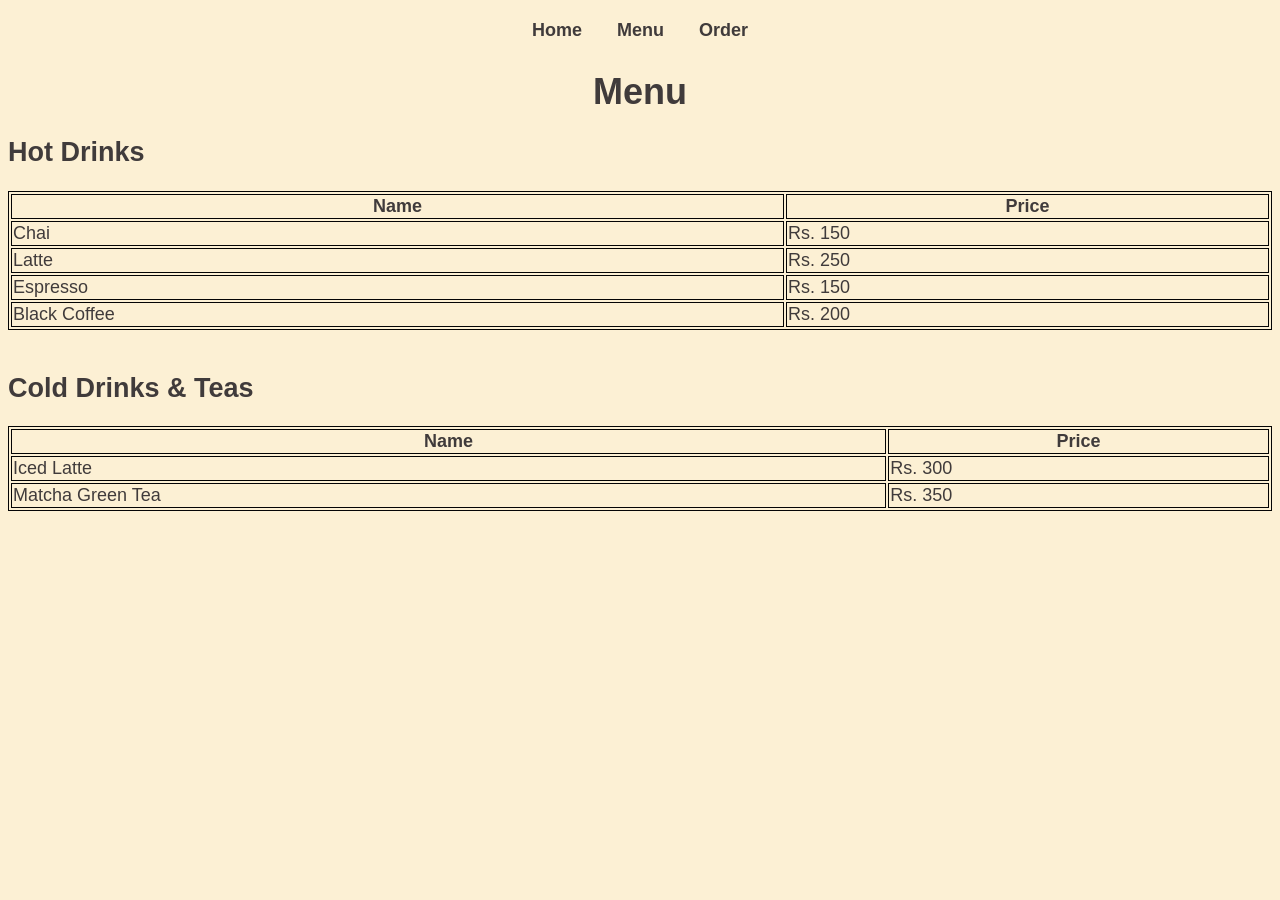
==== menu.html @ f8e50398 "Menu page creation created the menu page with expanded options" ====
<!--Ahmed Hassan Naveed, 26i-3219, SE-A-->
<!DOCTYPE html>
<html>
<head>
    <title>Cafe Melo - Menu</title>
    <link rel="stylesheet" href="style.css">
</head>
<body>

    <!-- Navigation Menu -->
    <nav>
        <a href="index.html">Home</a>
        <a href="menu.html">Menu</a>
        <a href="order.html">Order</a>
    </nav>

    <h1>Menu</h1>
    
    <h2>Hot Drinks</h2>
    <table style="width:100%">
        <tr>
            <th>Name</th>
            <th>Price</th>
        </tr>
        <tr>
            <td>Chai</td>
            <td>Rs. 150</td>
        </tr>
        <tr>
            <td>Latte</td>
            <td>Rs. 250</td>
        </tr>
        <tr>
            <td>Espresso</td>
            <td>Rs. 150</td>
        </tr>
        <tr>
            <td>Black Coffee</td>
            <td>Rs. 200</td>
        </tr>
    </table>
    
    <br>
    
    <h2>Cold Drinks & Teas</h2>
    <table style="width:100%">
        <tr>
            <th>Name</th>
            <th>Price</th>
        </tr>
        <tr>
            <td>Iced Latte</td>
            <td>Rs. 300</td>
        </tr>
        <tr>
            <td>Matcha Green Tea</td>
            <td>Rs. 350</td>
        </tr>
    </table>
    
    <br>
    <br>

</body>
</html>
---- style.css ----
/* Ahmed Hassan Naveed, 26i-3219, SE-A */

/* --- Original Styles --- */
body {
    background-color: #fcf0d4;
    font-family: Arial, Helvetica, sans-serif;
    color: #403b3b;
    font-size: large;
}

h1{
    text-align: center;
    color: #403b3b;
}

table, th, td {
  border:1px solid rgb(4, 4, 4);
}

/* Default button style for Place Order button */
button{
    font-size: larger;
    margin-left:86%;
    border-radius: 5px;
    background-color: #403b3b;
    color: #fcf0d4;
}

/* --- New Styles for Layout and Carousel --- */

/* Navigation Menu */
nav {
    text-align: center;
    margin-top: 20px;
    margin-bottom: 30px;
}

nav a {
    color: #403b3b;
    text-decoration: none;
    margin: 0 15px;
    font-size: large;
    font-weight: bold;
}

nav a:hover {
    text-decoration: underline;
}

/* Centered Introductory Text */
.intro-text {
    text-align: center;
    max-width: 800px;
    margin: 0 auto;
}

/* Carousel Layout */
.carousel-container {
    text-align: center;
    margin-top: 30px;
}

#carousel-img {
    max-width: 600px;
    height: 400px;
    border: 2px solid #403b3b;
    border-radius: 8px;
    object-fit: cover;
}

.carousel-buttons {
    margin-top: 15px;
    text-align: center;
}

/* Overriding the default button margin just for the carousel controls */
.carousel-buttons button {
    margin: 0 10px;
    padding: 8px 16px;
}
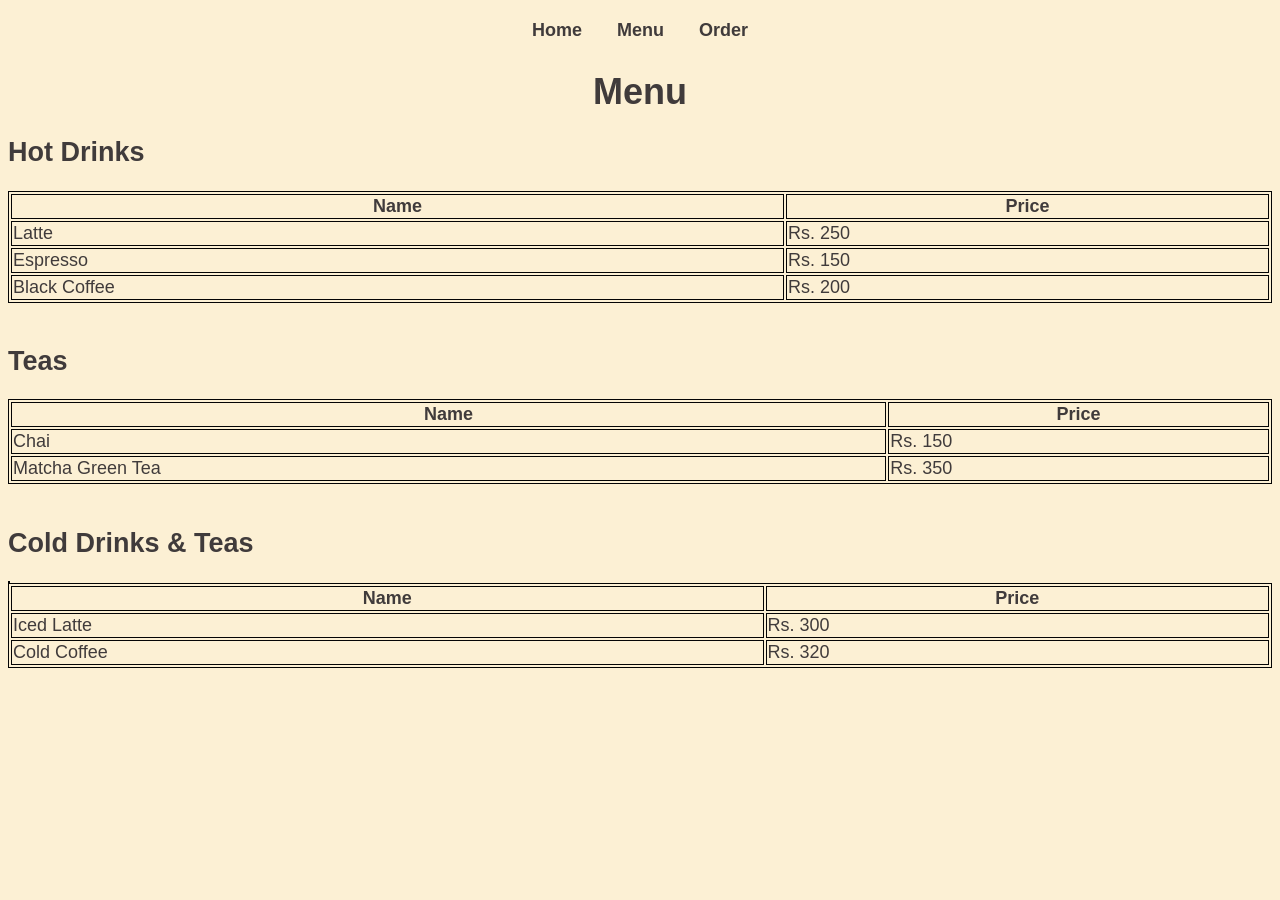
==== commit c079fe3c: "Manual Changes changed order to contact us on the home page. reordered the menu to separate the teas" ====
--- a/menu.html
+++ b/menu.html
@@ -23,10 +23,6 @@
             <th>Price</th>
         </tr>
         <tr>
-            <td>Chai</td>
-            <td>Rs. 150</td>
-        </tr>
-        <tr>
             <td>Latte</td>
             <td>Rs. 250</td>
         </tr>
@@ -42,6 +38,23 @@
     
     <br>
     
+    <h2>Teas</h2>
+    <table style="width:100%">
+        <tr>
+            <th>Name</th>
+            <th>Price</th>
+        </tr>
+        <tr>
+            <td>Chai</td>
+            <td>Rs. 150</td>
+        </tr>
+        <tr>
+            <td>Matcha Green Tea</td>
+            <td>Rs. 350</td>
+        </tr>
+    <table>
+
+    <br>
     <h2>Cold Drinks & Teas</h2>
     <table style="width:100%">
         <tr>
@@ -53,9 +66,11 @@
             <td>Rs. 300</td>
         </tr>
         <tr>
-            <td>Matcha Green Tea</td>
-            <td>Rs. 350</td>
+            <td>Cold Coffee</td>
+            <td>Rs. 320</td>
         </tr>
+
+    
     </table>
     
     <br>
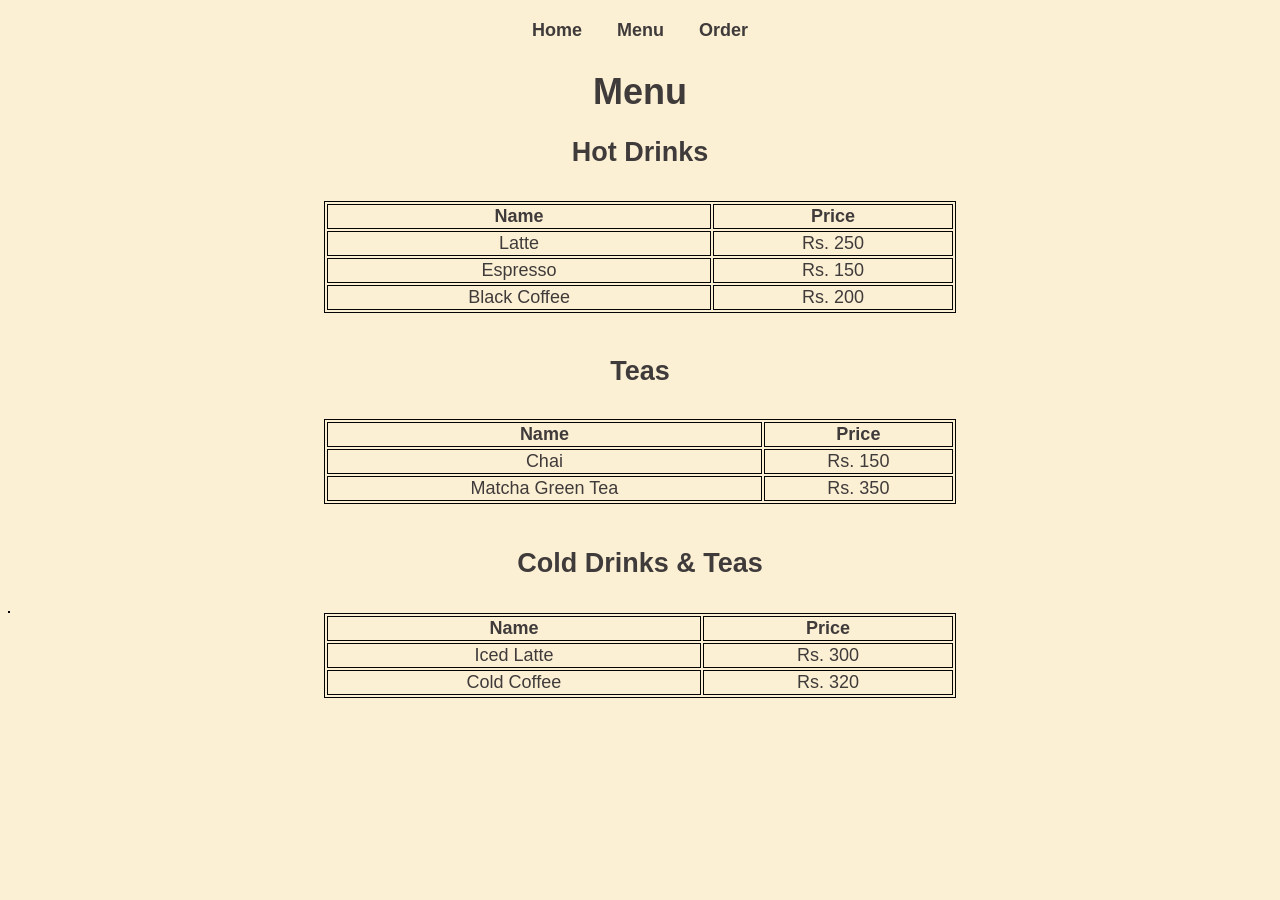
==== commit 2aa5eef0: "updated the padding on the menu table" ====
--- a/menu.html
+++ b/menu.html
@@ -16,8 +16,8 @@
 
     <h1>Menu</h1>
     
-    <h2>Hot Drinks</h2>
-    <table style="width:100%">
+    <h2 style="text-align: center; padding-bottom: 10px;">Hot Drinks</h2>
+    <table style="margin: 0 auto; width: 50%; min-width: 300px; text-align: center;">
         <tr>
             <th>Name</th>
             <th>Price</th>
@@ -38,8 +38,8 @@
     
     <br>
     
-    <h2>Teas</h2>
-    <table style="width:100%">
+    <h2 style="text-align: center; padding-bottom: 10px;">Teas</h2>
+    <table style="margin: 0 auto; width: 50%; min-width: 300px; text-align: center;">
         <tr>
             <th>Name</th>
             <th>Price</th>
@@ -55,8 +55,8 @@
     <table>
 
     <br>
-    <h2>Cold Drinks & Teas</h2>
-    <table style="width:100%">
+    <h2 style="text-align: center; padding-bottom: 10px;">Cold Drinks & Teas</h2>
+    <table style="margin: 0 auto; width: 50%; min-width: 300px; text-align: center;">
         <tr>
             <th>Name</th>
             <th>Price</th>
